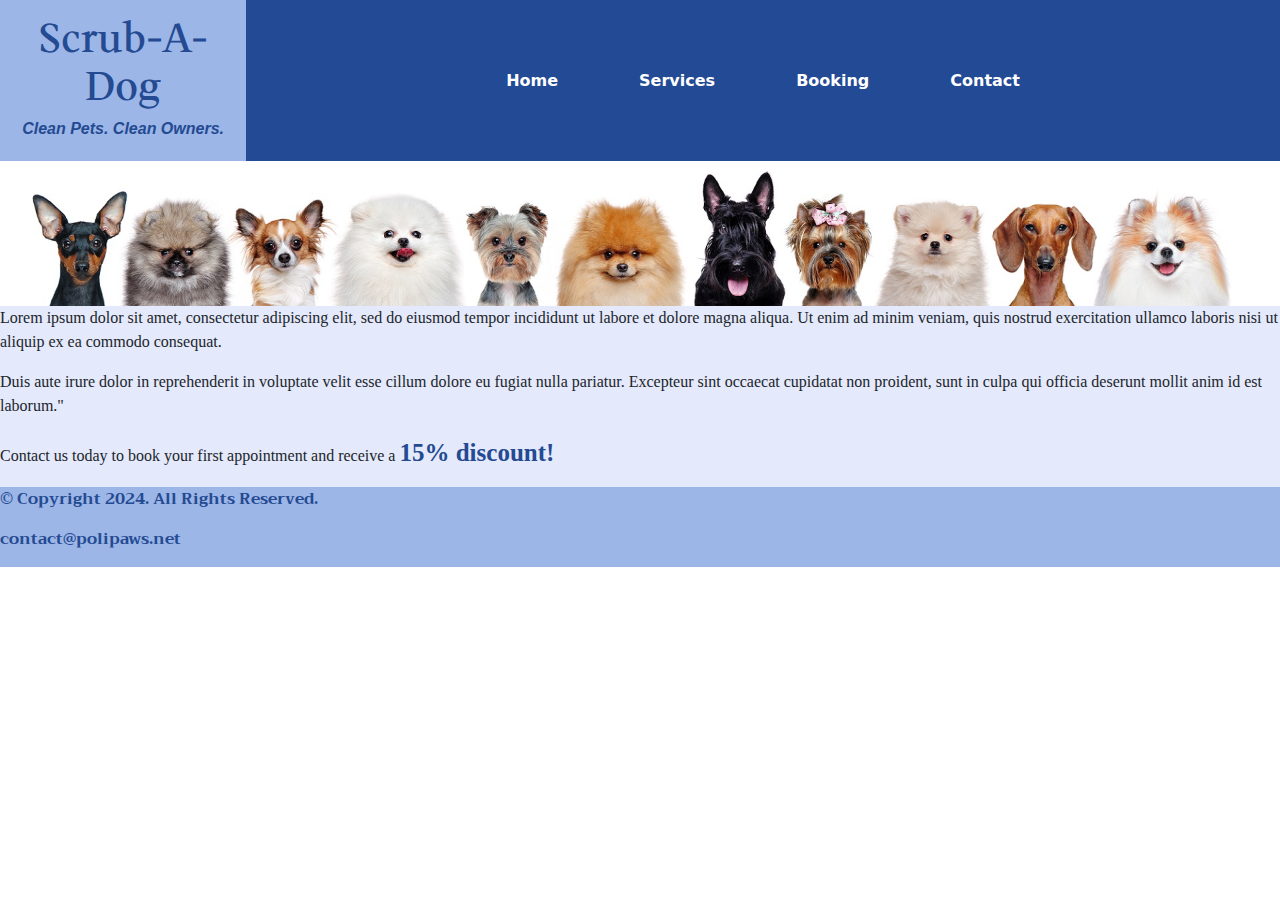
==== booking.html @ 5314e8ef "Initial commit" ====
<!DOCTYPE html>
<html lang="en">
  <link href="https://fonts.googleapis.com/css2?family=Wittgenstein:ital,wght@0,400..900;1,400..900&display=swap" rel="stylesheet">
  <link href="https://fonts.googleapis.com/css?family=Sofia" rel="stylesheet">
  <link rel="stylesheet" href="https://fonts.googleapis.com/css?family=Trirong">
<link href="https://cdn.jsdelivr.net/npm/bootstrap@5.3.3/dist/css/bootstrap.min.css" rel="stylesheet">
<script src="https://cdn.jsdelivr.net/npm/bootstrap@5.3.3/dist/js/bootstrap.bundle.min.js"></script>

<head>
  <meta charset="UTF-8">
  <meta name="viewport" content="width=device-width, initial-scale=1.0">
  <title>About Our Services</title>
  <link rel="stylesheet" href="style.css">
</head>

<body>
    <div class="grid">
      <div class="header-nav-container">  <!-- New container for header and nav -->
        <header>
          <div class="header-logo">
            <h1>Scrub-A-Dog</h1>
            <h6>Clean Pets. Clean Owners.</h6>
          </div>
        </header>
        <nav>
          <nav class="navbar navbar-expand-sm navbar-light text-center">
            <button class="navbar-toggler" type="button" data-bs-toggle="collapse"
              data-bs-target="#navbarSupportedContent" aria-controls="navbarSupportedContent" aria-expanded="false"
              aria-label="Toggle navigation">
              <span class="navbar-toggler-icon"></span>
            </button>
            <div class="collapse navbar-collapse" id="navbarSupportedContent">
              <ul class="navbar-nav me-auto mb-2 mb-lg-0">
                <li class="nav-item">
                  <a class="nav-link" href="index.html">Home</a>
                </li>
                <li class="nav-item">
                  <a class="nav-link" href="services.html">Services</a>
                </li>
                <li class="nav-item">
                  <a class="nav-link" href="booking.html">Booking</a>
                </li>
                <li class="nav-item">
                  <a class="nav-link" href="contact.html">Contact</a>
                </li>
              </ul>
            </div>
          </nav>
        </nav>
      </div>
      <!-- Banner Image -->
      <img src="images/dog-banner.jpg" alt="banner" class="banner">

      <!-- Main Content -->
      <main>
        <section>
          <p>Lorem ipsum dolor sit amet, consectetur adipiscing elit, sed do eiusmod tempor incididunt ut labore et dolore magna aliqua. Ut enim ad minim veniam, quis nostrud exercitation ullamco laboris nisi ut aliquip ex ea commodo consequat.</p>
        </section>

        <section>
          <p>Duis aute irure dolor in reprehenderit in voluptate velit esse cillum dolore eu fugiat nulla pariatur. Excepteur sint occaecat cupidatat non proident, sunt in culpa qui officia deserunt mollit anim id est laborum."</p>
        </section>
        <section>
          <p>Contact us today to book your first appointment and receive a <span>15% discount!</span>
          </p>
        </section>
      </main>

      <!-- Footer -->
      <footer>
        <p>© Copyright 2024. All Rights Reserved.</p>
        <p>contact@polipaws.net</p>
      </footer>
    </div>
</body>

  </html>
---- style.css ----
html {
  height: 100%;
  width: 100%;
}
/*header and footer background #9cb6e7
header font Sofia 
header and footer font color #244a92
nav background color #234a95
nav font color when over 568 white when under 568 black
main body background color #e4e9fc
footer font  trirong*/

.header-nav-container{
  display: flex;
  flex-direction: row;
  height: auto;
  background-color: #ffff00;
}
header {
  display: flex;
  width: 300px;
  justify-content: center;
  text-align: center;
  background-color: #9cb6e7;
  color: #244a92;
  padding-top: 15px;
  padding-bottom: 15px;
  padding-left: 10px;
  padding-right: 10px;

  font-family: "Wittgenstein";
  h6{
    font-family: "Lexend", sans-serif;
    font-weight: bold;
    font-style: italic;
    text-align: center;
  }
}
nav{
  display: flex;
  width: 100%;
  background-color: #234a95;
  font-weight: bold;
  a{
  color: white !important;
  }
  .navbar-nav {
    display: flex;
    justify-content: center; 
    align-items: center;     
    width: 100%;
    gap: 65px;
  }
}
img{
  width: 100%;
  height: auto;
}
main{
  display: flex;
  flex-direction: column;
  background-color: #e4e9fc;
  font-family: "Markazi Text", serif;
  span{
    color: #244a92;
    font-size: 25px;
    font-weight: bold;
  }
}
footer{
  display: flex;
  flex-direction: column;
  color: #244a92;;
  background-color: #9cb6e7;
  font-family: "Trirong", serif;
  font-weight: bold;
  .p{
    text-align: center;
  }
}

@media (max-width: 768px) {
  .header-nav-container{
    display: flex;
    flex-direction: column;
    justify-content: center;
  }
  header{
    display: flex;
    width: 100%;
    height: auto;
    justify-content: center;
    font-family: "Sofia";
    font-weight: bolder;
  }
}
@media (max-width: 576px) {
  .header-nav-container{
    display: flex;
    flex-direction: row-reverse;
    height: auto;
  }
  header {
    width: 100%;
    align-items: center;
    
  }
  nav{
    width: 100%;
    background-color: #9cb6e7;
    .navbar-nav {
      gap: 0px;
    }
  }
}
@media (max-width: 575px){
  nav{
    width: 100px;
    justify-content: center;
    
    .navbar-toggler {
      display: flex;
      justify-content: center;
      align-items: center;
      margin: 0 auto; /* Center the button within its container */
    }
    .navbar-nav {
      gap: 0px;
    }
  }
}
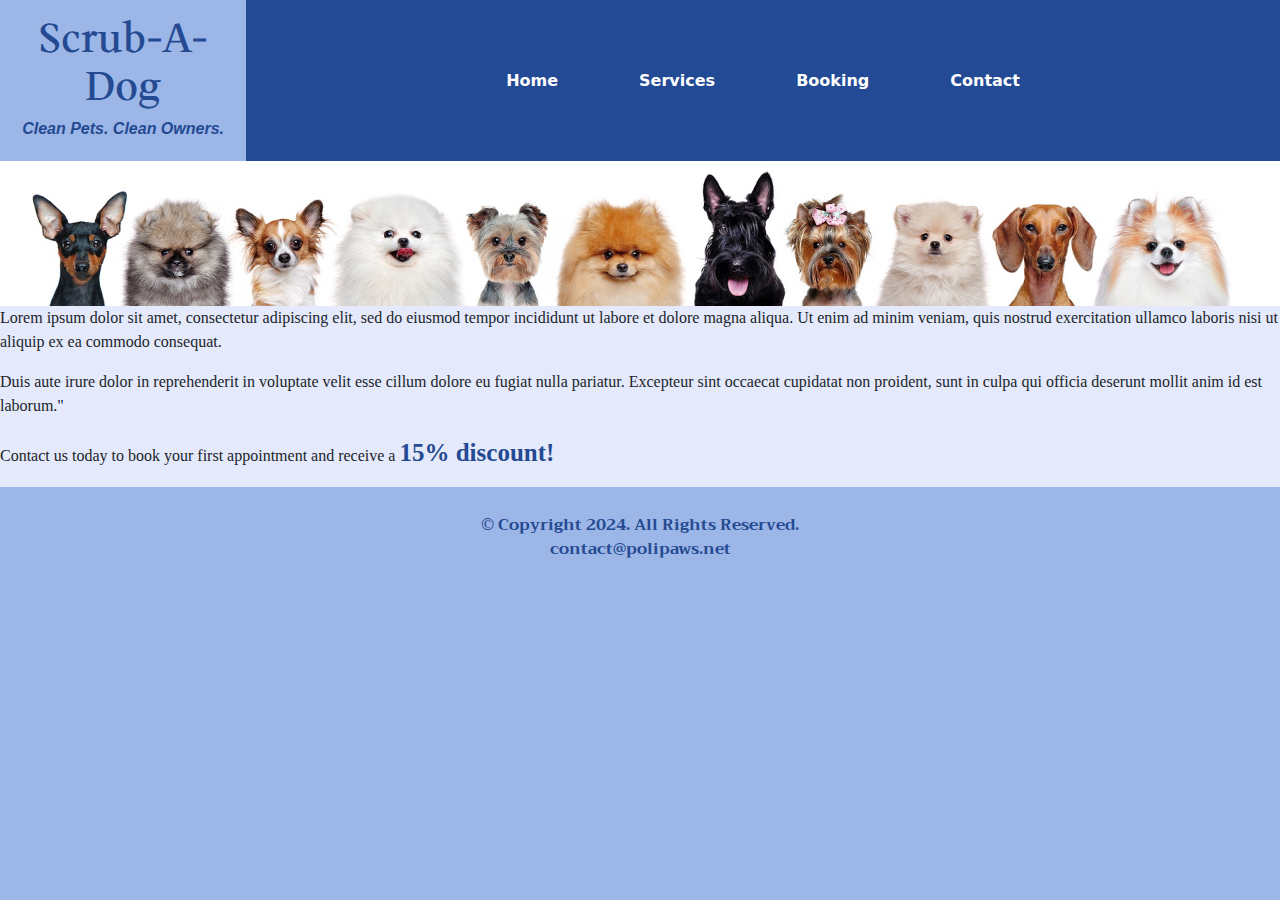
==== commit 0d443a31: "adjusted the class name for the dog banner so it properly adjusted based on screen size" ====
--- a/booking.html
+++ b/booking.html
@@ -49,7 +49,7 @@
         </nav>
       </div>
       <!-- Banner Image -->
-      <img src="images/dog-banner.jpg" alt="banner" class="banner">
+      <img src="images/dog-banner.jpg" alt="banner" class="doggie-banner">
 
       <!-- Main Content -->
       <main>
--- a/style.css
+++ b/style.css
@@ -1,6 +1,7 @@
 html {
   height: 100%;
   width: 100%;
+  background-color: #9cb6e7;
 }
 /*header and footer background #9cb6e7
 header font Sofia 
@@ -14,7 +15,7 @@
   display: flex;
   flex-direction: row;
   height: auto;
-  background-color: #ffff00;
+  background-color:
 }
 header {
   display: flex;
@@ -52,7 +53,7 @@
     gap: 65px;
   }
 }
-img{
+.doggie-banner{
   width: 100%;
   height: auto;
 }
@@ -67,16 +68,33 @@
     font-weight: bold;
   }
 }
+
+.groomoptions{
+  flex-direction: row;
+  padding: 10px;
+  gap: 10px;
+  justify-content: space-between;
+}
+.doggie-bath, .doggie-nail-trim, .doggie-towel{
+  width: 100%;
+  height: auto;
+  border-radius: 10px;
+}
+
+
 footer{
   display: flex;
   flex-direction: column;
+  align-items: center;
+  justify-content: center;
   color: #244a92;;
   background-color: #9cb6e7;
   font-family: "Trirong", serif;
   font-weight: bold;
-  .p{
-    text-align: center;
-  }
+  height: 100px;
+}
+footer p{
+  margin: 0;
 }
 
 @media (max-width: 768px) {
@@ -92,6 +110,9 @@
     justify-content: center;
     font-family: "Sofia";
     font-weight: bolder;
+  }
+  .groomoptions{
+    flex-direction: column;
   }
 }
 @media (max-width: 576px) {
@@ -112,6 +133,7 @@
       gap: 0px;
     }
   }
+  
 }
 @media (max-width: 575px){
   nav{
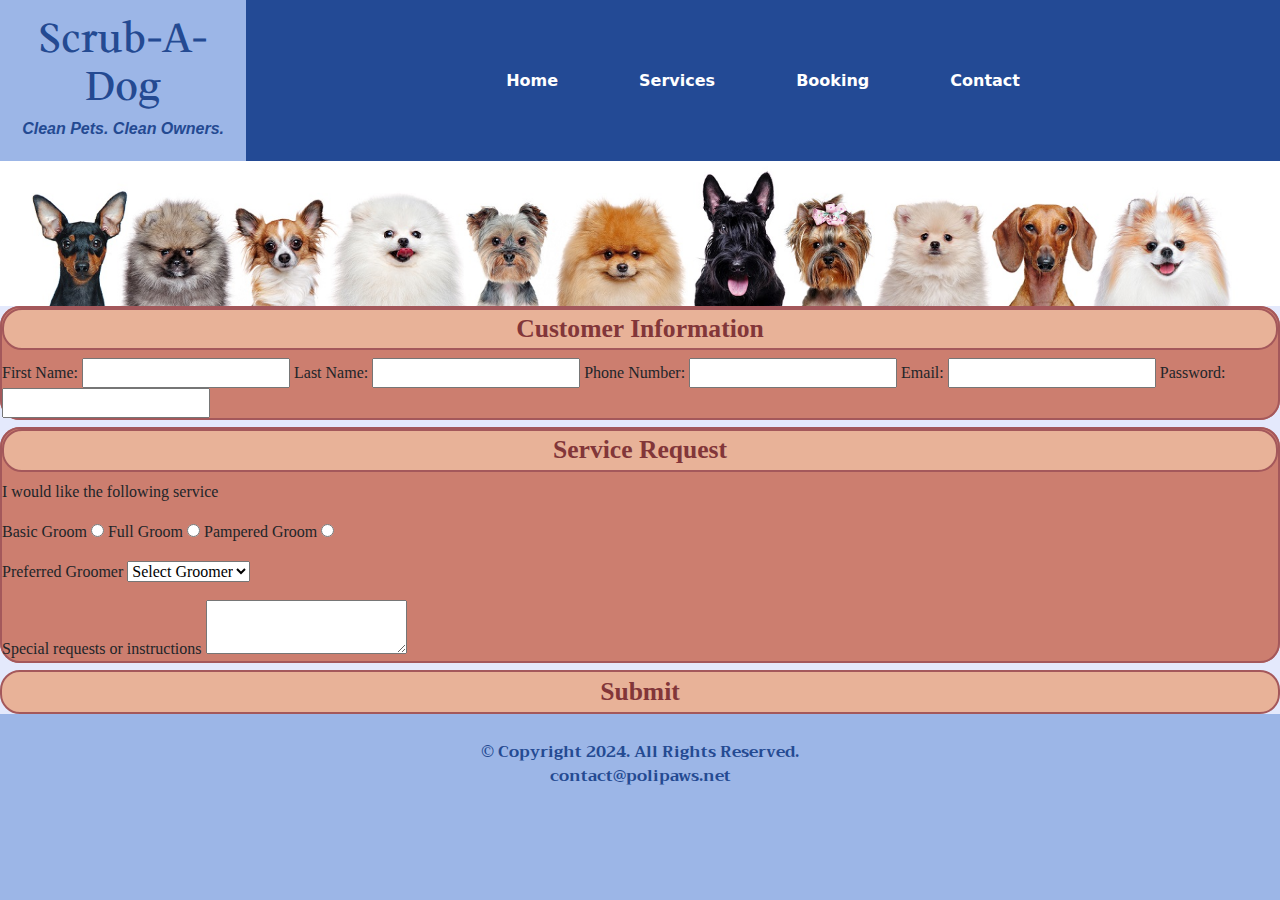
==== commit 24c05804: "added fields and styles for the booking page, but styles are not complete. also added a fully functi" ====
--- a/booking.html
+++ b/booking.html
@@ -53,17 +53,45 @@
 
       <!-- Main Content -->
       <main>
-        <section>
-          <p>Lorem ipsum dolor sit amet, consectetur adipiscing elit, sed do eiusmod tempor incididunt ut labore et dolore magna aliqua. Ut enim ad minim veniam, quis nostrud exercitation ullamco laboris nisi ut aliquip ex ea commodo consequat.</p>
-        </section>
+        <fieldset id="userinfo">
+          <legend>Customer Information</legend>
+          <label for="fname">First Name:</label>
+          <input type="text" id="fname" name="first name">
+          <label for="lname">Last Name:</label>
+          <input type="text" id="lname" name="last name">
+          <label for="phone_number">Phone Number:</label> <!--change to be for pet-->
+          <input type="text" id="phone_number" name="user phone number">
+          <label for="email">Email:</label>
+          <input type="email" id="email" name="email">
+          <label for="password">Password:</label>
+          <input type="password" id="password" name="user passowrd">
+          <!--need set for date-->
+        </fieldset>
+        <fieldset id="specs">
+          <legend>Service Request</legend>
+            
 
-        <section>
-          <p>Duis aute irure dolor in reprehenderit in voluptate velit esse cillum dolore eu fugiat nulla pariatur. Excepteur sint occaecat cupidatat non proident, sunt in culpa qui officia deserunt mollit anim id est laborum."</p>
-        </section>
-        <section>
-          <p>Contact us today to book your first appointment and receive a <span>15% discount!</span>
-          </p>
-        </section>
+            <p>I would like the following service</p>
+            <label for="basic">Basic Groom</label>
+            <input type="radio" id="basic" name="choice">
+            <label for="full">Full Groom</label>
+            <input type="radio" id="full" name="choice">
+          <label for="pamper">Pampered Groom</label>
+          <input type="radio" id="pamper" name="choice">
+            <p></p>
+            <label for="select">Preferred Groomer</label>
+            <select id="select">
+              <option>Select Groomer</option>
+              <option>Karina</option>
+              <option>Ningning</option>
+              <option>Giselle</option>
+              <option>Winter</option>
+            </select>
+            <p></p>
+            <label for="comments">Special requests or instructions</label>
+            <textarea id="comments"></textarea>
+          </fieldset>
+        <input type="submit" id="submit" name="submit">
       </main>
 
       <!-- Footer -->
--- a/style.css
+++ b/style.css
@@ -68,11 +68,44 @@
     font-weight: bold;
   }
 }
-
+h5 {
+  color: #244a92;
+  background-color: #e4e9fc; 
+  font-family: "Markazi Text", serif;
+  font-size: 25px;
+  font-weight: bold;
+  padding-bottom: 10px;  
+  margin: 0;
+  
+}
+.maincontact {
+  display: flex;                
+  flex-direction: row;       
+  justify-content: space-evenly;      
+  align-items: center;          
+  height: auto;                
+  text-align: center;
+  
+}
+.info{
+  display: flex;
+  flex-direction: column;
+  padding-left: 20px;
+  padding-right: 20px;
+}
+.map{
+  display: flex;
+  justify-content: center;
+  max-width: 100%;
+  padding: 10px;
+}
+.tableh5{
+  text-align: center;
+}
 .groomoptions{
   flex-direction: row;
-  padding: 10px;
-  gap: 10px;
+  padding: 20px;
+  gap: 25px;
   justify-content: space-between;
 }
 .doggie-bath, .doggie-nail-trim, .doggie-towel{
@@ -80,8 +113,35 @@
   height: auto;
   border-radius: 10px;
 }
-
-
+.groomdetails{
+  list-style-type: square;
+  margin-top: 10px;
+  
+}
+table {
+  font-family: "Markazi Text", serif;
+  width: 100%; 
+  border-collapse: collapse; 
+}
+
+
+.tableheader th{
+  color: #fff;
+  text-align: center;
+  background-color: #234b95; 
+  font-weight: bold; 
+}
+.alt1{
+  background-color: #83a4e2;
+}
+tr{
+  background-color: #e5e9fc;
+}
+th, td {
+  border: 1px solid #6b86b9; 
+  padding: 8px; 
+  text-align: left; 
+}
 footer{
   display: flex;
   flex-direction: column;
@@ -97,6 +157,49 @@
   margin: 0;
 }
 
+
+
+
+fieldset{
+  background-color: #CC7E6F;
+  margin-bottom: 7px;
+  border: .17rem solid #a4585b;
+  border-radius: 20px;
+}
+
+legend{
+  font-weight: bolder;
+  color: #823639;
+  text-align: center;
+  font-size: 1.6rem;
+  padding-left: .5rem;
+  padding-right: .5rem;
+  border: .17rem solid #a4585b;
+  border-radius: 20px;
+  background-color: #E8B298;
+}
+input[type="submit"]{
+  font-family: Palatino Linotype, serif;
+  font-weight: bolder;
+  color: #823639;
+  text-align: center;
+  font-size: 1.6rem;
+  padding-left: .5rem;
+  padding-right: .5rem;
+  border: .17rem solid #a4585b;
+  border-radius: 20px;
+  background-color: #E8B298;
+
+}
+
+
+
+
+
+
+
+
+
 @media (max-width: 768px) {
   .header-nav-container{
     display: flex;
@@ -114,7 +217,13 @@
   .groomoptions{
     flex-direction: column;
   }
-}
+  .maincontact {               
+    flex-direction: column;       
+             
+  }
+}
+
+
 @media (max-width: 576px) {
   .header-nav-container{
     display: flex;
@@ -127,6 +236,7 @@
     
   }
   nav{
+    display: none;
     width: 100%;
     background-color: #9cb6e7;
     .navbar-nav {
@@ -137,9 +247,12 @@
 }
 @media (max-width: 575px){
   nav{
+    display: flex;
     width: 100px;
     justify-content: center;
-    
+    a{
+      color: #244a92 !important;
+      }
     .navbar-toggler {
       display: flex;
       justify-content: center;
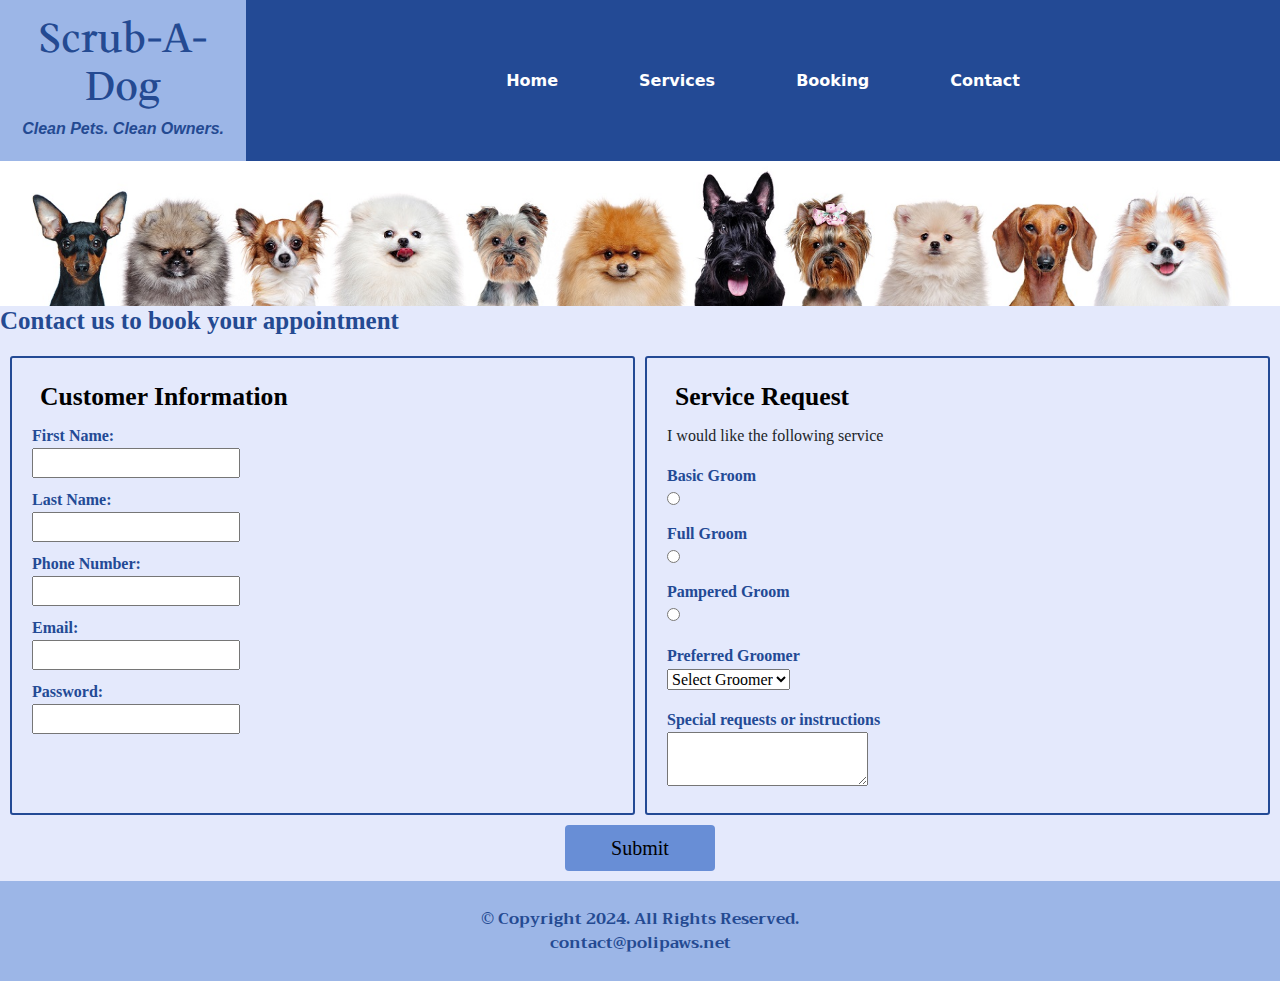
==== commit dfffafa7: "fixed fieldsets so they match the style of the website. coded them to adjust position based on scree" ====
--- a/booking.html
+++ b/booking.html
@@ -53,7 +53,9 @@
 
       <!-- Main Content -->
       <main>
-        <fieldset id="userinfo">
+        <h5>Contact us to book your appointment</h5>
+        <div class="booking">
+          <fieldset id="userinfo">
           <legend>Customer Information</legend>
           <label for="fname">First Name:</label>
           <input type="text" id="fname" name="first name">
@@ -69,7 +71,7 @@
         </fieldset>
         <fieldset id="specs">
           <legend>Service Request</legend>
-            
+
 
             <p>I would like the following service</p>
             <label for="basic">Basic Groom</label>
@@ -91,6 +93,8 @@
             <label for="comments">Special requests or instructions</label>
             <textarea id="comments"></textarea>
           </fieldset>
+        </div>
+        
         <input type="submit" id="submit" name="submit">
       </main>
 
--- a/style.css
+++ b/style.css
@@ -67,6 +67,12 @@
     font-size: 25px;
     font-weight: bold;
   }
+}
+.booking{
+  display: flex;
+  flex-direction: row;
+  padding: 10px;
+  gap: 10px;
 }
 h5 {
   color: #244a92;
@@ -161,35 +167,42 @@
 
 
 fieldset{
-  background-color: #CC7E6F;
-  margin-bottom: 7px;
-  border: .17rem solid #a4585b;
-  border-radius: 20px;
+  width: 100%;
+  border: 2px solid #234a95; 
+  border-radius: 3px; 
+  padding: 20px; 
+  position: relative; 
 }
 
 legend{
   font-weight: bolder;
-  color: #823639;
-  text-align: center;
+  color: #000;
+  text-align: left;
   font-size: 1.6rem;
   padding-left: .5rem;
   padding-right: .5rem;
-  border: .17rem solid #a4585b;
-  border-radius: 20px;
-  background-color: #E8B298;
+  
+  
+  
 }
 input[type="submit"]{
-  font-family: Palatino Linotype, serif;
-  font-weight: bolder;
-  color: #823639;
-  text-align: center;
-  font-size: 1.6rem;
-  padding-left: .5rem;
-  padding-right: .5rem;
-  border: .17rem solid #a4585b;
-  border-radius: 20px;
-  background-color: #E8B298;
-
+  display: block;
+  margin: auto;
+  margin-bottom: 10px;
+  width: 150px;
+  color: #000;
+  text-align: center;
+  font-size: 20px;
+  padding: .5rem;
+  background-color: #688ed6;
+  border: none;
+  border-radius: 4px;
+}
+label {
+  display: block; 
+  margin-top: 10px; 
+  font-weight: bold; 
+  color: #234a95; 
 }
 
 
@@ -242,6 +255,12 @@
     .navbar-nav {
       gap: 0px;
     }
+  }
+  .booking{
+    display: flex;
+    flex-direction: column;
+    padding: 10px;
+    gap: 10px;
   }
   
 }
@@ -257,7 +276,7 @@
       display: flex;
       justify-content: center;
       align-items: center;
-      margin: 0 auto; /* Center the button within its container */
+      margin: 0 auto; 
     }
     .navbar-nav {
       gap: 0px;
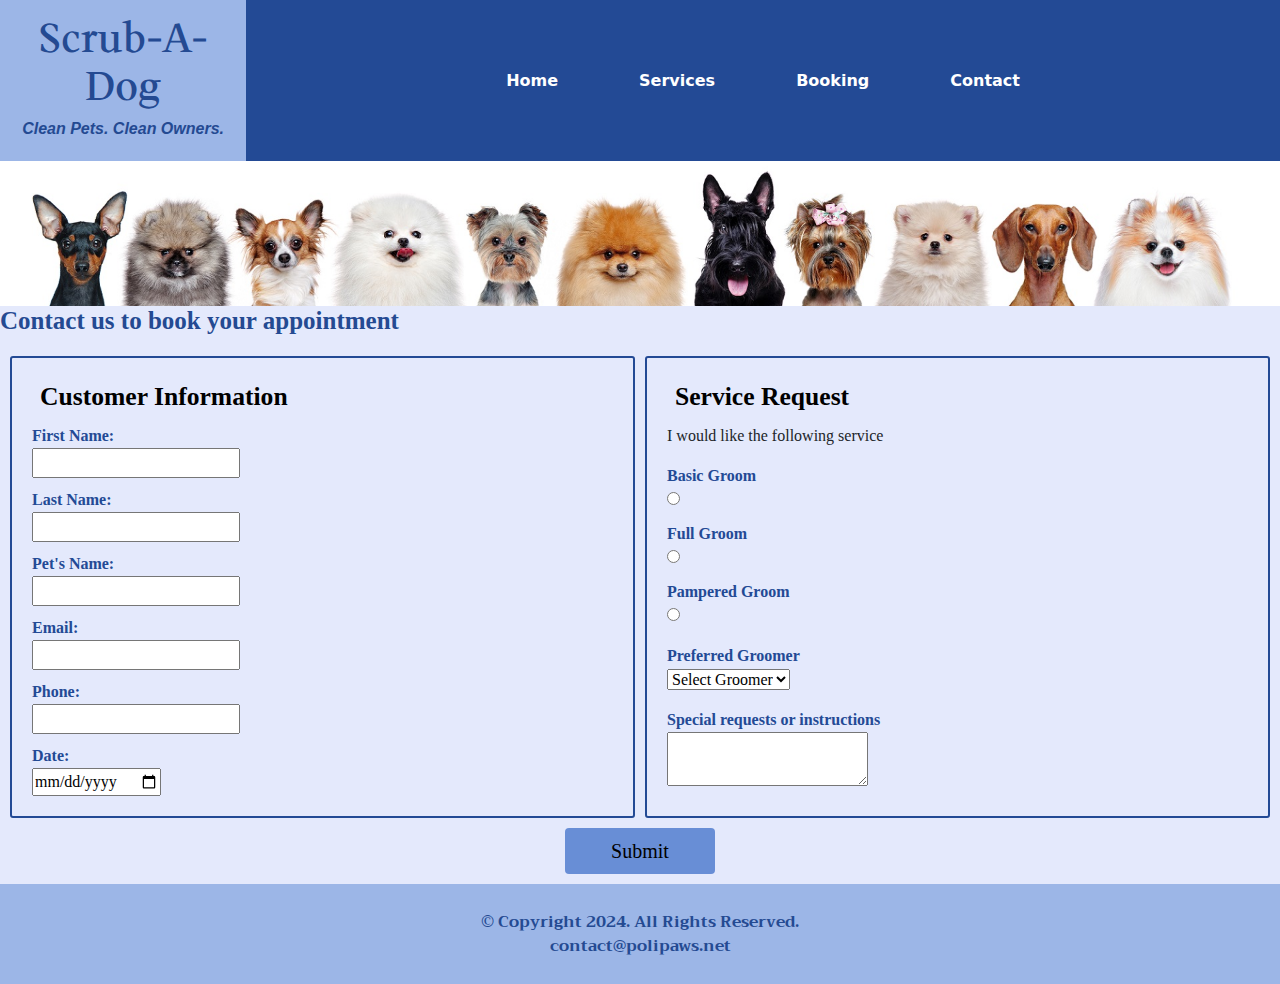
==== commit 146d8e75: "finalizing changes before submission" ====
--- a/booking.html
+++ b/booking.html
@@ -61,13 +61,15 @@
           <input type="text" id="fname" name="first name">
           <label for="lname">Last Name:</label>
           <input type="text" id="lname" name="last name">
-          <label for="phone_number">Phone Number:</label> <!--change to be for pet-->
-          <input type="text" id="phone_number" name="user phone number">
+          <label for="pet">Pet's Name:</label> <!--change to be for pet-->
+          <input type="text" id="pet" name="pet">
           <label for="email">Email:</label>
           <input type="email" id="email" name="email">
-          <label for="password">Password:</label>
-          <input type="password" id="password" name="user passowrd">
+          <label for="phone_number">Phone:</label> 
+          <input type="text" id="phone_number" name="user phone number">
           <!--need set for date-->
+          <label for="date">Date:</label>
+          <input type="date" id="date" name="date">
         </fieldset>
         <fieldset id="specs">
           <legend>Service Request</legend>
--- a/style.css
+++ b/style.css
@@ -234,6 +234,9 @@
     flex-direction: column;       
              
   }
+  .booking{
+    flex-direction: column;
+  }
 }
 
 
@@ -256,12 +259,7 @@
       gap: 0px;
     }
   }
-  .booking{
-    display: flex;
-    flex-direction: column;
-    padding: 10px;
-    gap: 10px;
-  }
+
   
 }
 @media (max-width: 575px){
